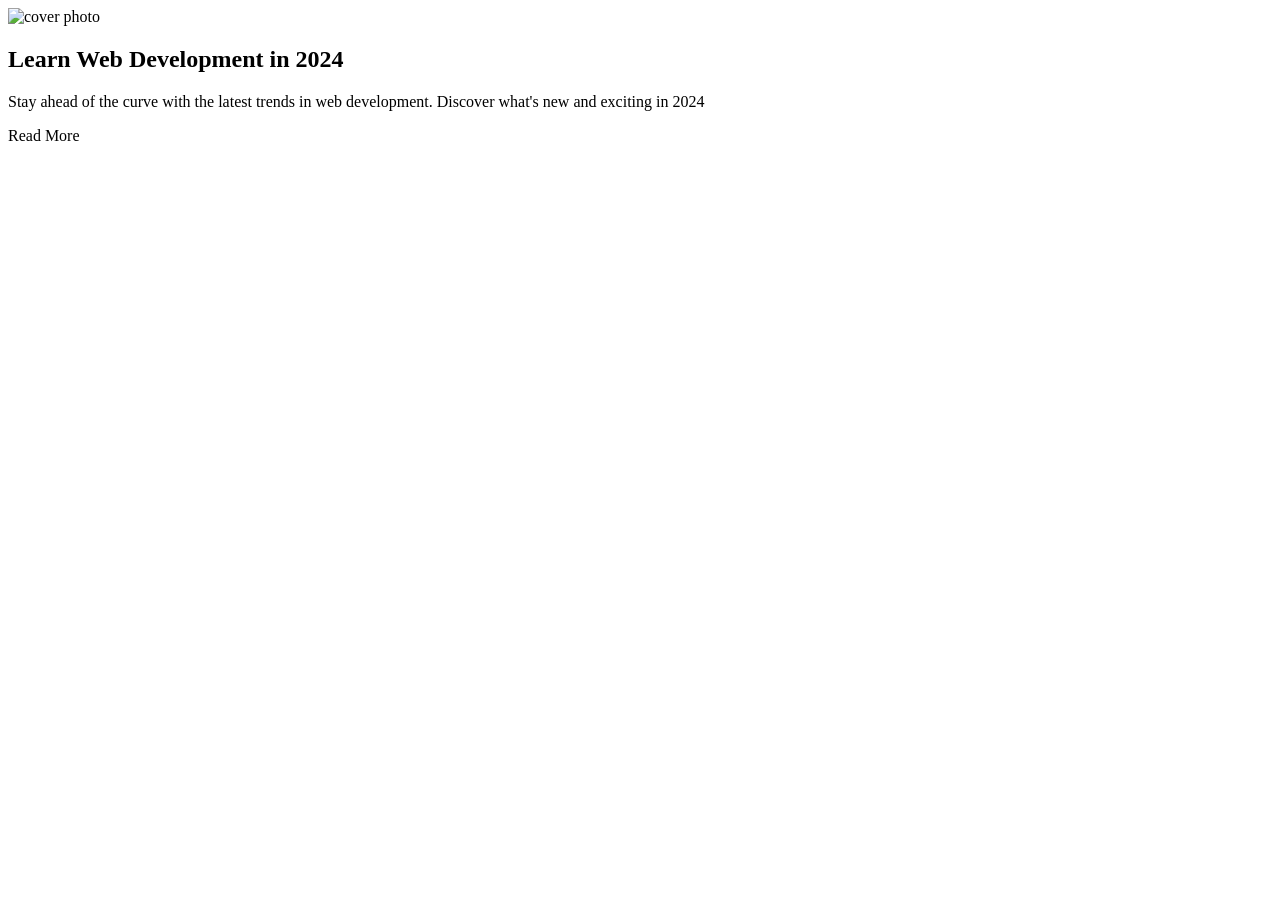
==== blog-post-card/index.html @ 1dfd36b5 "Create index.html" ====
<!DOCTYPE html>
<html lang="en">
<head>
    <meta charset="UTF-8">
    <meta name="viewport" content="width=device-width, initial-scale=1.0">
    <title>Blog Post Card</title>
</head>
<body>
    <div class="blog-post-card">
        <img class="post-img" src="https://cdn.freecodecamp.org/curriculum/labs/cover-photo.jpg" alt="cover photo">
        <div class="post-content">
            <h2 class="post-title">Learn Web Development in 2024</h2>
            <p clas="post-excerpt">Stay ahead of the curve with the latest trends in web development. Discover what's new and exciting in 2024</p>
            <a class="read-more">Read More</a>
        </div>
    </div>
</body>
</html>
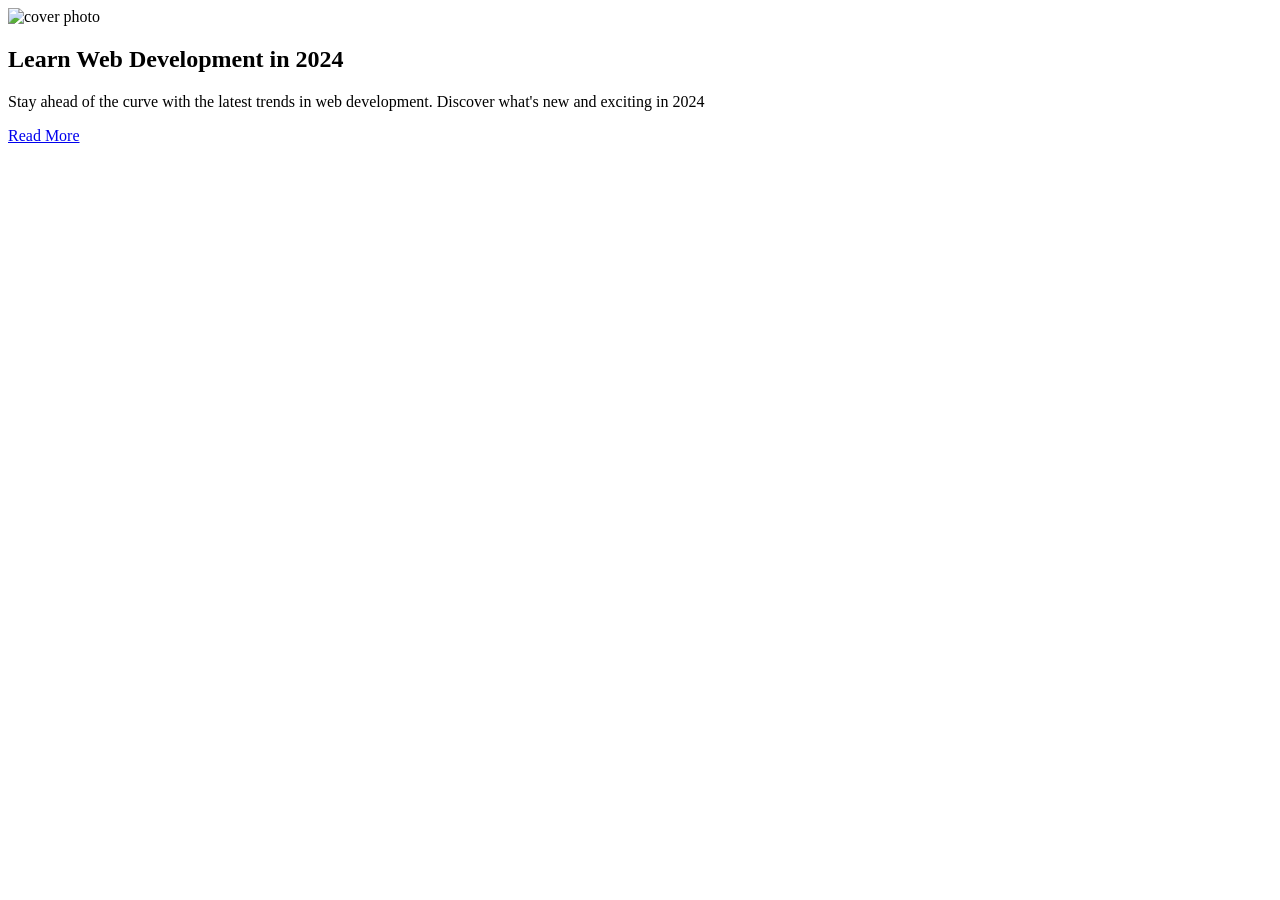
==== commit 30efb6af: "Update index.html" ====
--- a/blog-post-card/index.html
+++ b/blog-post-card/index.html
@@ -3,6 +3,7 @@
 <head>
     <meta charset="UTF-8">
     <meta name="viewport" content="width=device-width, initial-scale=1.0">
+    <link rel="stylesheet" href="styles.css">
     <title>Blog Post Card</title>
 </head>
 <body>
@@ -10,8 +11,8 @@
         <img class="post-img" src="https://cdn.freecodecamp.org/curriculum/labs/cover-photo.jpg" alt="cover photo">
         <div class="post-content">
             <h2 class="post-title">Learn Web Development in 2024</h2>
-            <p clas="post-excerpt">Stay ahead of the curve with the latest trends in web development. Discover what's new and exciting in 2024</p>
-            <a class="read-more">Read More</a>
+            <p class="post-excerpt">Stay ahead of the curve with the latest trends in web development. Discover what's new and exciting in 2024</p>
+            <a class="read-more" href="https://github.com/mrizkydp">Read More</a>
         </div>
     </div>
 </body>
